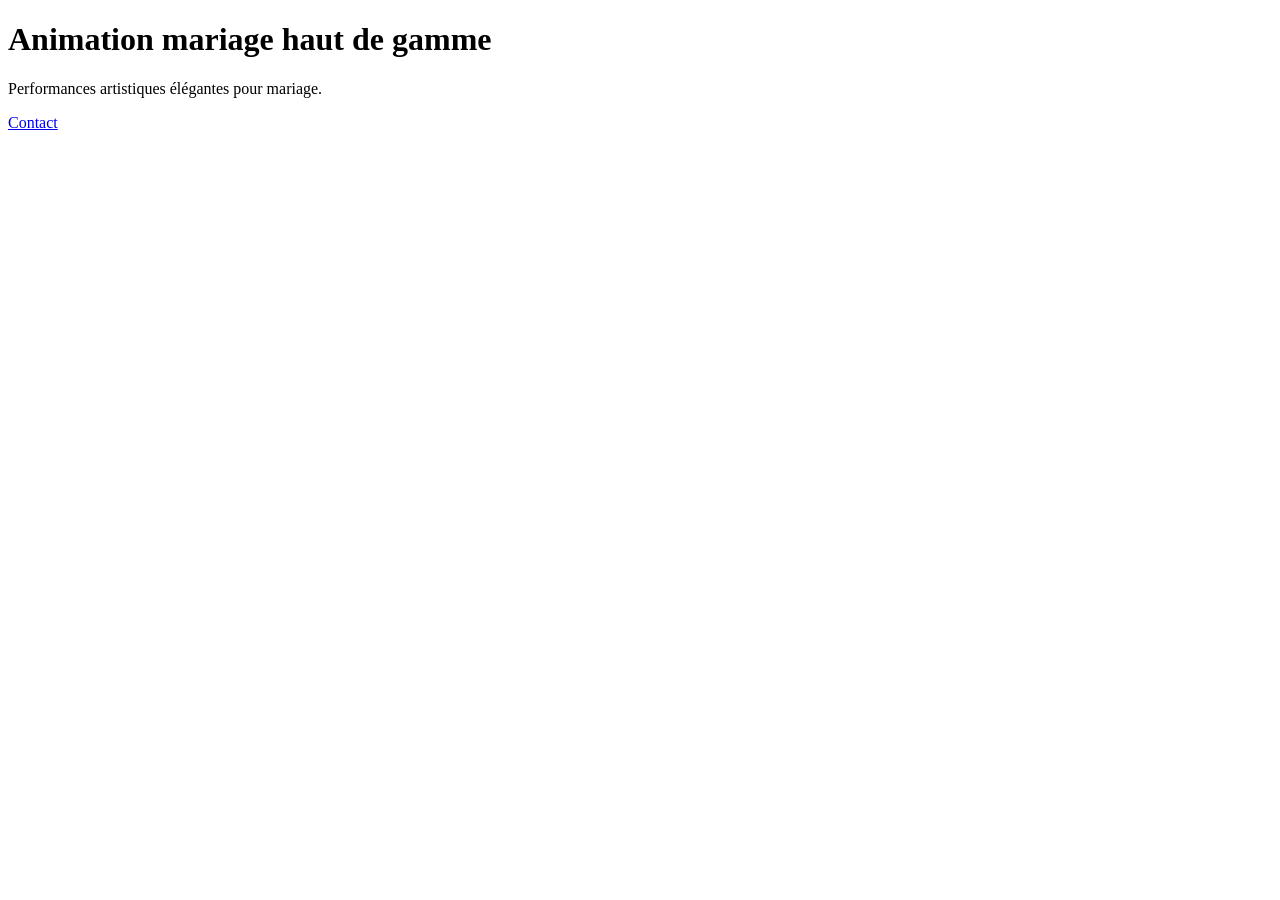
==== animation-mariage-luxe.html @ 5e3e5566 "Add files via upload" ====
<!DOCTYPE html>
<html lang="fr">
<head>
<meta charset="UTF-8">
<title>Animation mariage luxe</title>
<meta name="description" content="Animation mariage haut de gamme.">
</head>
<body>
<h1>Animation mariage haut de gamme</h1>
<p>Performances artistiques élégantes pour mariage.</p>
<a href="/formulaire.html">Contact</a>
</body>
</html>
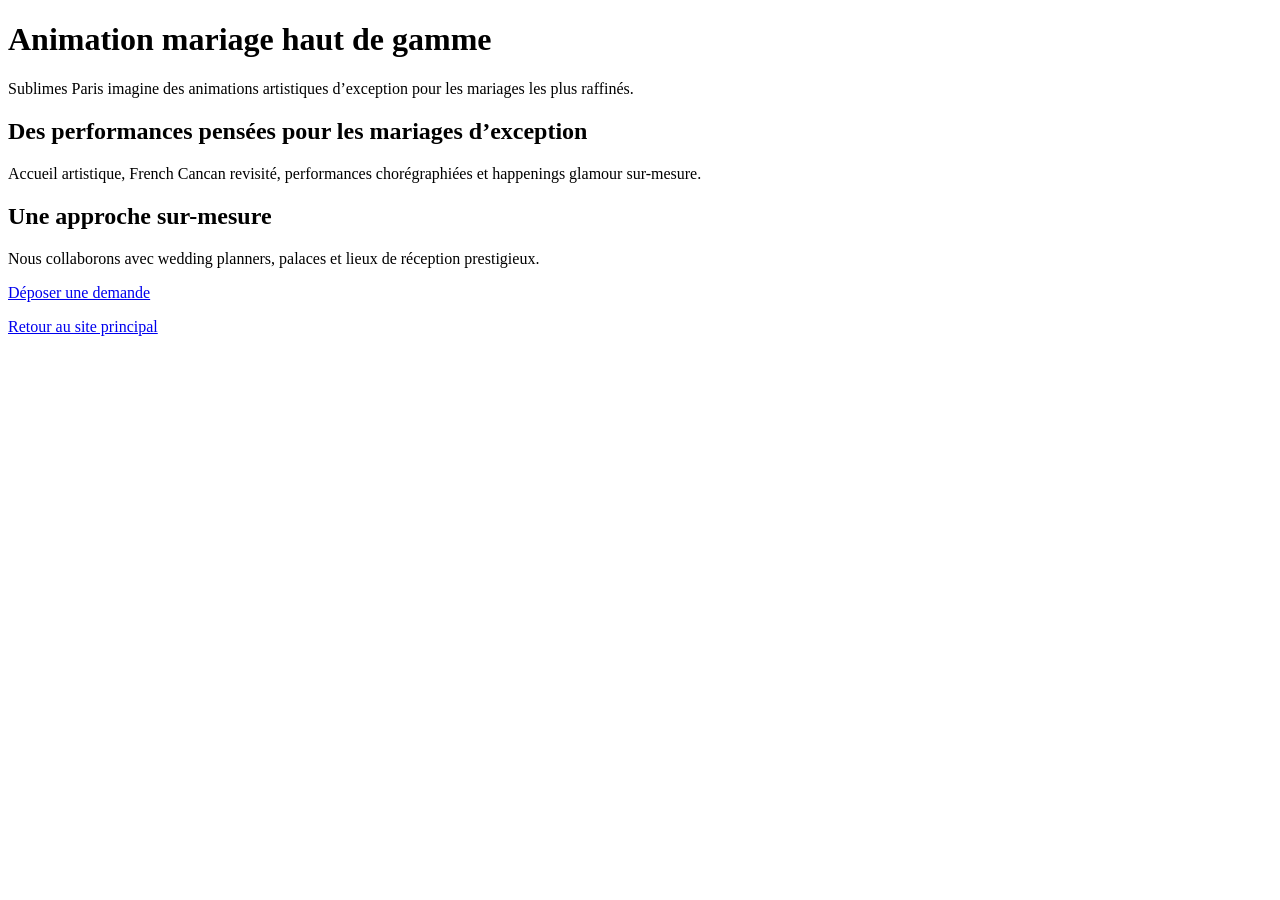
==== commit 4bd8f762: "Add files via upload" ====
--- a/animation-mariage-luxe.html
+++ b/animation-mariage-luxe.html
@@ -1,13 +1,2 @@
-<!DOCTYPE html>
-<html lang="fr">
-<head>
-<meta charset="UTF-8">
-<title>Animation mariage luxe</title>
-<meta name="description" content="Animation mariage haut de gamme.">
-</head>
-<body>
-<h1>Animation mariage haut de gamme</h1>
-<p>Performances artistiques élégantes pour mariage.</p>
-<a href="/formulaire.html">Contact</a>
-</body>
-</html>
+<!DOCTYPE html><html lang="fr"><head><meta charset="UTF-8"><meta name="viewport" content="width=device-width, initial-scale=1.0"><title>Animation mariage luxe | Sublimes Paris</title><meta name="description" content="Animation mariage haut de gamme à Paris et à l'international."><link rel="canonical" href="https://www.sublimesparis.com/animation-mariage-luxe.html">
+</head><body><h1>Animation mariage haut de gamme</h1><p>Sublimes Paris imagine des animations artistiques d’exception pour les mariages les plus raffinés.</p><h2>Des performances pensées pour les mariages d’exception</h2><p>Accueil artistique, French Cancan revisité, performances chorégraphiées et happenings glamour sur-mesure.</p><h2>Une approche sur-mesure</h2><p>Nous collaborons avec wedding planners, palaces et lieux de réception prestigieux.</p><p><a href="formulaire.html">Déposer une demande</a></p><p><a href="index.html">Retour au site principal</a></p></body></html>
